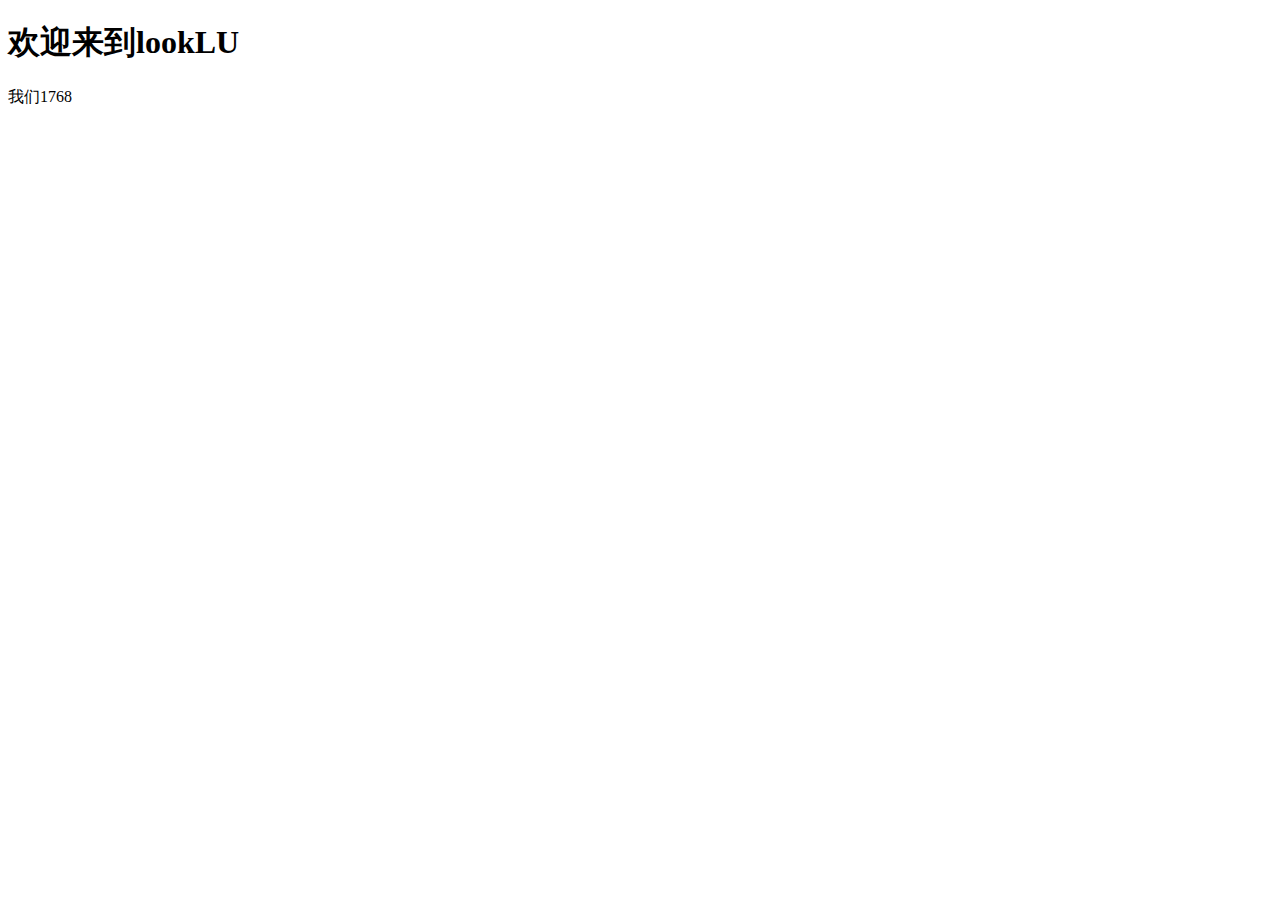
==== index.html @ 16484c3e "looklu" ====
<!DOCTYPE html>
<html lang="en">
<head>
    <meta charset="UTF-8">
    <meta name="viewport" content="width=device-width, initial-scale=1.0">
    <title>lookLu</title>
</head>
<body>
    <h1>欢迎来到lookLU</h1>
    <p>我们1768</p>
</body>
</html>
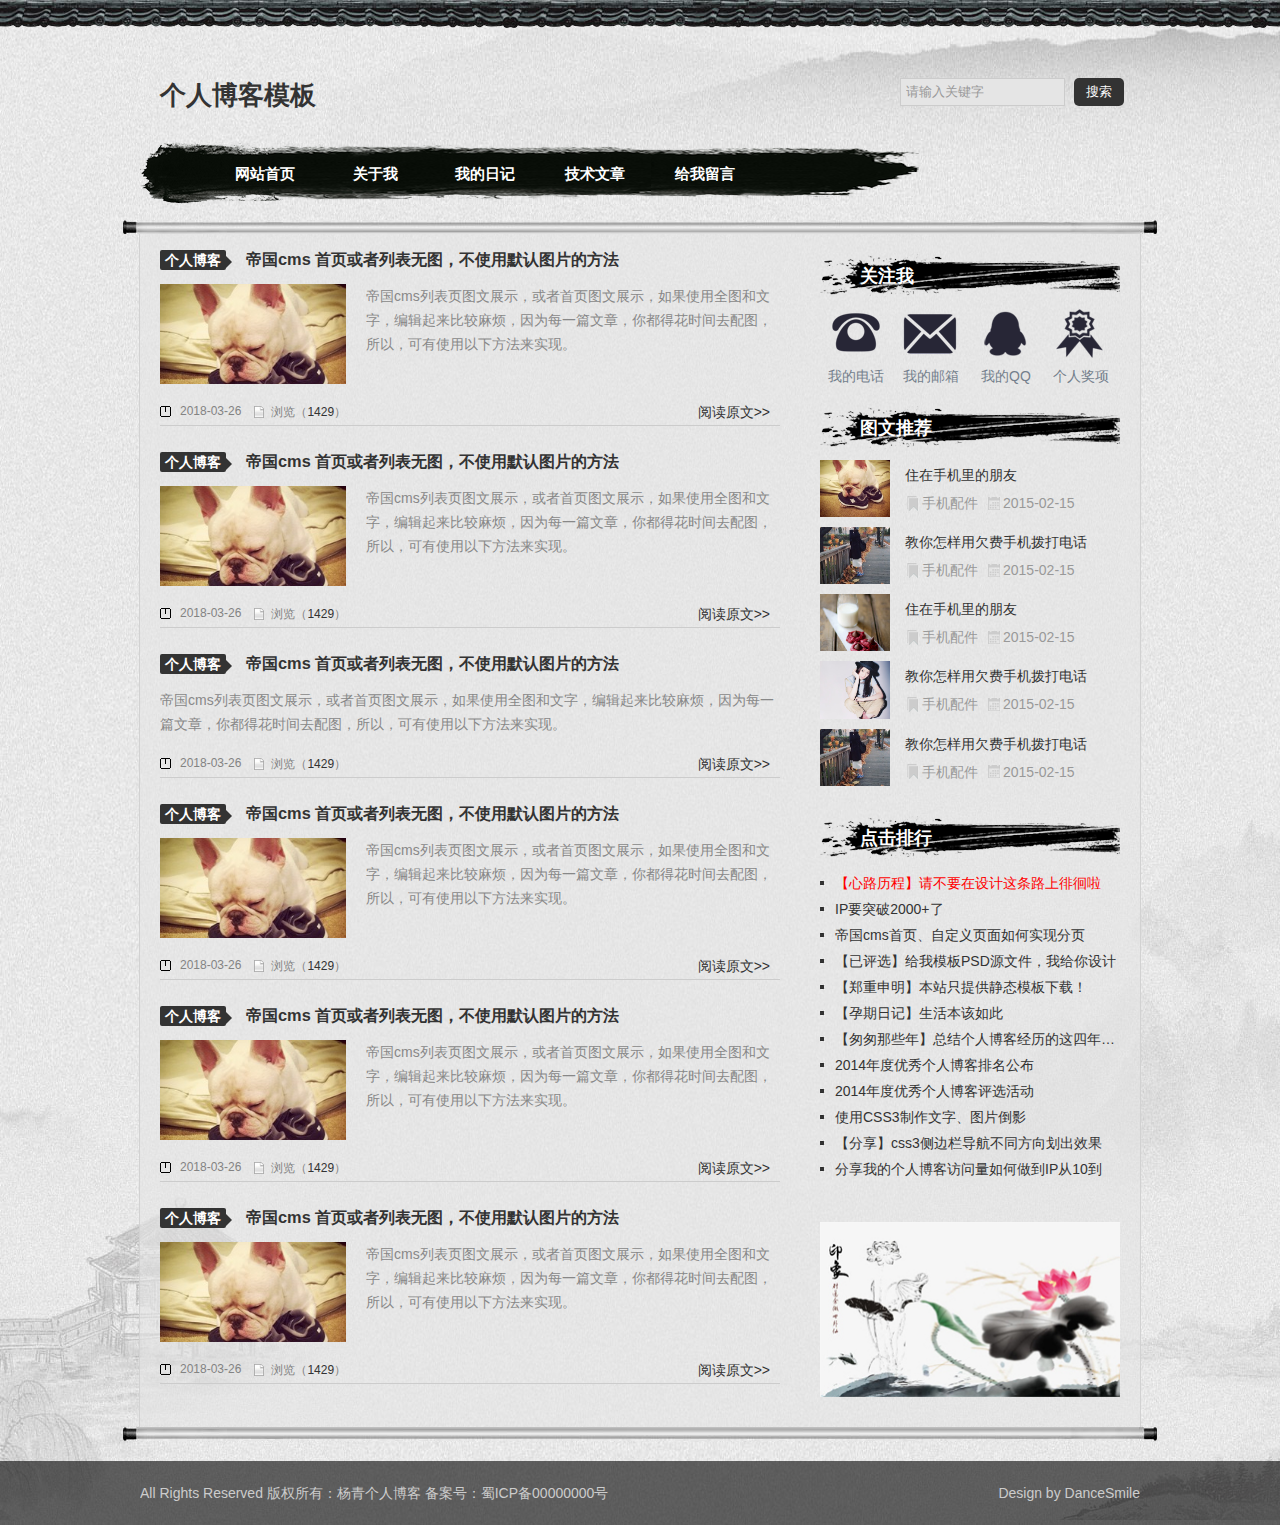
==== commit b17bdeb8: "looklu" ====
--- a/index.html
+++ b/index.html
@@ -1,12 +1,239 @@
-<!DOCTYPE html>
-<html lang="en">
+<!doctype html>
+<html>
 <head>
-    <meta charset="UTF-8">
-    <meta name="viewport" content="width=device-width, initial-scale=1.0">
-    <title>lookLu</title>
+<meta charset="gb2312">
+<title>���˲���ģ��ŵ�ϵ��֮��������ī��</title>
+<meta name="keywords" content="���˲���ģ��ŵ�ϵ��֮��������ī��" />
+<meta name="description" content="���˲���ģ��ŵ�ϵ��֮��������ī��" />
+<link href="css/base.css" rel="stylesheet">
+<link href="css/index.css" rel="stylesheet">
+<link href="css/m.css" rel="stylesheet">
+<!--[if lt IE 9]>
+<script src="js/modernizr.js"></script>
+<![endif]-->
+<script type="text/javascript" src="js/jquery.js"></script>
 </head>
 <body>
-    <h1>欢迎来到lookLU</h1>
-    <p>我们1768</p>
+<script>
+window.onload = function ()
+{
+	var oH2 = document.getElementsByTagName("h2")[0];
+	var oUl = document.getElementsByTagName("ul")[0];
+	oH2.onclick = function ()
+	{
+		var style = oUl.style;
+		style.display = style.display == "block" ? "none" : "block";
+		oH2.className = style.display == "block" ? "open" : ""
+	}
+}
+</script>
+<div id="wrapper">
+  <header>
+    <div class="headtop"></div>
+    <div class="contenttop">
+      <div class="logo f_l">���˲���ģ��</div>
+      <div class="search f_r">
+        <form action="/e/search/index.php" method="post" name="searchform" id="searchform">
+          <input name="keyboard" id="keyboard" class="input_text" value="������ؼ���" style="color: rgb(153, 153, 153);" onfocus="if(value=='������ؼ���'){this.style.color='#000';value=''}" onblur="if(value==''){this.style.color='#999';value='������ؼ���'}" type="text">
+          <input name="show" value="title" type="hidden">
+          <input name="tempid" value="1" type="hidden">
+          <input name="tbname" value="news" type="hidden">
+          <input name="Submit" class="input_submit" value="����" type="submit">
+        </form>
+      </div>
+      <div class="blank"></div>
+      
+      
+      <div id="mnav">
+    <h2><span class="navicon"></span></h2>
+    <ul>
+      <li><a href="/">��վ��ҳ</a></li>
+      <li><a href="/about.html">������</a></li>
+      <li><a href="/download/">ģ�����</a>
+         <ul>
+         <li><a href="#.html">������</a></li>
+         <li><a href="#.html">������</a></li>
+         <li><a href="#.html">������</a></li>
+          </ul>
+        </li>
+      <li><a href="/jstt/">ѧ��ֹ��</a>
+            <ul>
+         <li><a href="#.html">������</a></li>
+         <li><a href="#.html">������</a></li>
+         <li><a href="#.html">������</a></li>
+          </ul></li>
+      <li><a href="/news/">������</a>
+            <ul>
+         <li><a href="#.html">������</a></li>
+         <li><a href="#.html">������</a></li>
+         <li><a href="#.html">������</a></li>
+          </ul></li>
+      <li><a href="/e/tool/gbook/?bid=3">����</a></li>
+    </ul>
+  </div>
+
+      
+      
+      
+      
+      
+      <nav>
+        <div  class="navigation">
+          <ul class="menu">
+            <li><a href="index.html">��վ��ҳ</a></li>
+            <li><a href="#">������</a>
+              <ul>
+                <li><a href="about.html">���˼��</a></li>
+                <li><a href="listpic.html">�������</a></li>
+              </ul>
+            </li>
+            <li><a href="#">�ҵ��ռ�</a>
+              <ul>
+                <li><a href="newslistpic.html">�����ռ�</a></li>
+                <li><a href="newslistpic.html">ѧϰ�ʼ�</a></li>
+              </ul>
+            </li>
+            <li><a href="newslistpic.html">��������</a> </li>
+            <li><a href="#">��������</a> </li>
+          </ul>
+        </div>
+      </nav>
+      <SCRIPT type=text/javascript>
+	// Navigation Menu
+	$(function() {
+		$(".menu ul").css({display: "none"}); // Opera Fix
+		$(".menu li").hover(function(){
+			$(this).find('ul:first').css({visibility: "visible",display: "none"}).slideDown("normal");
+		},function(){
+			$(this).find('ul:first').css({visibility: "hidden"});
+		});
+	});
+</SCRIPT> 
+    </div>
+  </header>
+  <div class="jztop"></div>
+  <div class="container">
+    <div class="bloglist f_l">
+     
+     <ul>
+     <li>
+        <h3 class="blogtitle"><span><a href="/jstt/css3/" title="css3" target="_blank" class="classname">���˲���</a></span><a href="/jstt/css3/2018-03-26/812.html" target="_blank">�۹�cms ��ҳ�����б���ͼ����ʹ��Ĭ��ͼƬ�ķ���</a></h3>
+        <div class="bloginfo"><span class="blogpic"><a href="/jstt/css3/2018-03-26/812.html" title="�۹�cms ��ҳ�����б���ͼ����ʹ��Ĭ��ͼƬ�ķ���"><img src="images/01.jpg" alt="�۹�cms ��ҳ�����б���ͼ����ʹ��Ĭ��ͼƬ�ķ���"></a></span>
+          <p>�۹�cms�б�ҳͼ��չʾ��������ҳͼ��չʾ�����ʹ��ȫͼ�����֣��༭�����Ƚ��鷳����Ϊÿһƪ���£��㶼�û�ʱ��ȥ��ͼ�����ԣ�����ʹ�����·�����ʵ�֡�</p>
+        </div>
+        <div class="autor"><span class="lm f_l"></span><span class="dtime f_l">2018-03-26</span><span class="viewnum f_l">�����<a href="/">1429</a>��</span><span class="f_r"><a href="/jstt/css3/2018-03-26/812.html" class="more">�Ķ�ԭ��&gt;&gt;</a></span></div>
+   
+      </li>
+     
+     <li>
+        <h3 class="blogtitle"><span><a href="/jstt/css3/" title="css3" target="_blank" class="classname">���˲���</a></span><a href="/jstt/css3/2018-03-26/812.html" target="_blank">�۹�cms ��ҳ�����б���ͼ����ʹ��Ĭ��ͼƬ�ķ���</a></h3>
+        <div class="bloginfo"><span class="blogpic"><a href="/jstt/css3/2018-03-26/812.html" title="�۹�cms ��ҳ�����б���ͼ����ʹ��Ĭ��ͼƬ�ķ���"><img src="images/01.jpg" alt="�۹�cms ��ҳ�����б���ͼ����ʹ��Ĭ��ͼƬ�ķ���"></a></span>
+          <p>�۹�cms�б�ҳͼ��չʾ��������ҳͼ��չʾ�����ʹ��ȫͼ�����֣��༭�����Ƚ��鷳����Ϊÿһƪ���£��㶼�û�ʱ��ȥ��ͼ�����ԣ�����ʹ�����·�����ʵ�֡�</p>
+        </div>
+        <div class="autor"><span class="lm f_l"></span><span class="dtime f_l">2018-03-26</span><span class="viewnum f_l">�����<a href="/">1429</a>��</span><span class="f_r"><a href="/jstt/css3/2018-03-26/812.html" class="more">�Ķ�ԭ��&gt;&gt;</a></span></div>
+   
+      </li><li>
+        <h3 class="blogtitle"><span><a href="/jstt/css3/" title="css3" target="_blank" class="classname">���˲���</a></span><a href="/jstt/css3/2018-03-26/812.html" target="_blank">�۹�cms ��ҳ�����б���ͼ����ʹ��Ĭ��ͼƬ�ķ���</a></h3>
+        <div class="bloginfo">
+          <p>�۹�cms�б�ҳͼ��չʾ��������ҳͼ��չʾ�����ʹ��ȫͼ�����֣��༭�����Ƚ��鷳����Ϊÿһƪ���£��㶼�û�ʱ��ȥ��ͼ�����ԣ�����ʹ�����·�����ʵ�֡�</p>
+        </div>
+        <div class="autor"><span class="lm f_l"></span><span class="dtime f_l">2018-03-26</span><span class="viewnum f_l">�����<a href="/">1429</a>��</span><span class="f_r"><a href="/jstt/css3/2018-03-26/812.html" class="more">�Ķ�ԭ��&gt;&gt;</a></span></div>
+   
+      </li><li>
+        <h3 class="blogtitle"><span><a href="/jstt/css3/" title="css3" target="_blank" class="classname">���˲���</a></span><a href="/jstt/css3/2018-03-26/812.html" target="_blank">�۹�cms ��ҳ�����б���ͼ����ʹ��Ĭ��ͼƬ�ķ���</a></h3>
+        <div class="bloginfo"><span class="blogpic"><a href="/jstt/css3/2018-03-26/812.html" title="�۹�cms ��ҳ�����б���ͼ����ʹ��Ĭ��ͼƬ�ķ���"><img src="images/01.jpg" alt="�۹�cms ��ҳ�����б���ͼ����ʹ��Ĭ��ͼƬ�ķ���"></a></span>
+          <p>�۹�cms�б�ҳͼ��չʾ��������ҳͼ��չʾ�����ʹ��ȫͼ�����֣��༭�����Ƚ��鷳����Ϊÿһƪ���£��㶼�û�ʱ��ȥ��ͼ�����ԣ�����ʹ�����·�����ʵ�֡�</p>
+        </div>
+        <div class="autor"><span class="lm f_l"></span><span class="dtime f_l">2018-03-26</span><span class="viewnum f_l">�����<a href="/">1429</a>��</span><span class="f_r"><a href="/jstt/css3/2018-03-26/812.html" class="more">�Ķ�ԭ��&gt;&gt;</a></span></div>
+   
+      </li><li>
+        <h3 class="blogtitle"><span><a href="/jstt/css3/" title="css3" target="_blank" class="classname">���˲���</a></span><a href="/jstt/css3/2018-03-26/812.html" target="_blank">�۹�cms ��ҳ�����б���ͼ����ʹ��Ĭ��ͼƬ�ķ���</a></h3>
+        <div class="bloginfo"><span class="blogpic"><a href="/jstt/css3/2018-03-26/812.html" title="�۹�cms ��ҳ�����б���ͼ����ʹ��Ĭ��ͼƬ�ķ���"><img src="images/01.jpg" alt="�۹�cms ��ҳ�����б���ͼ����ʹ��Ĭ��ͼƬ�ķ���"></a></span>
+          <p>�۹�cms�б�ҳͼ��չʾ��������ҳͼ��չʾ�����ʹ��ȫͼ�����֣��༭�����Ƚ��鷳����Ϊÿһƪ���£��㶼�û�ʱ��ȥ��ͼ�����ԣ�����ʹ�����·�����ʵ�֡�</p>
+        </div>
+        <div class="autor"><span class="lm f_l"></span><span class="dtime f_l">2018-03-26</span><span class="viewnum f_l">�����<a href="/">1429</a>��</span><span class="f_r"><a href="/jstt/css3/2018-03-26/812.html" class="more">�Ķ�ԭ��&gt;&gt;</a></span></div>
+   
+      </li><li>
+        <h3 class="blogtitle"><span><a href="/jstt/css3/" title="css3" target="_blank" class="classname">���˲���</a></span><a href="/jstt/css3/2018-03-26/812.html" target="_blank">�۹�cms ��ҳ�����б���ͼ����ʹ��Ĭ��ͼƬ�ķ���</a></h3>
+        <div class="bloginfo"><span class="blogpic"><a href="/jstt/css3/2018-03-26/812.html" title="�۹�cms ��ҳ�����б���ͼ����ʹ��Ĭ��ͼƬ�ķ���"><img src="images/01.jpg" alt="�۹�cms ��ҳ�����б���ͼ����ʹ��Ĭ��ͼƬ�ķ���"></a></span>
+          <p>�۹�cms�б�ҳͼ��չʾ��������ҳͼ��չʾ�����ʹ��ȫͼ�����֣��༭�����Ƚ��鷳����Ϊÿһƪ���£��㶼�û�ʱ��ȥ��ͼ�����ԣ�����ʹ�����·�����ʵ�֡�</p>
+        </div>
+        <div class="autor"><span class="lm f_l"></span><span class="dtime f_l">2018-03-26</span><span class="viewnum f_l">�����<a href="/">1429</a>��</span><span class="f_r"><a href="/jstt/css3/2018-03-26/812.html" class="more">�Ķ�ԭ��&gt;&gt;</a></span></div>
+   
+      </li>
+    </ul> 
+     
+     
+     
+    </div>
+    <div class="r_box f_r">
+      <div class="tit01">
+        <h3 class="tit">��ע��</h3>
+        <div class="gzwm">
+          <ul>
+            <li><a class="email" href="#" target="_blank">�ҵĵ绰</a></li>
+            <li><a class="qq" href="#mailto:admin@admin.com" target="_blank">�ҵ�����</a></li>
+            <li><a class="tel" href="#" target="_blank">�ҵ�QQ</a></li>
+            <li><a class="prize" href="#">���˽���</a></li>
+          </ul>
+        </div>
+      </div>
+      <!--tit01 end-->
+      
+      <div class="tuwen">
+        <h3 class="tit">ͼ���Ƽ�</h3>
+        <ul>
+          <li><a href="/"><i><img src="images/01.jpg"></i><b>ס���ֻ��������</b></a>
+            <p><span class="tulanmu"><a href="/">�ֻ����</a></span><span class="tutime">2015-02-15</span></p>
+          </li>
+          <li><a href="/"><i><img src="images/02.jpg"></i><b>����������Ƿ���ֻ�����绰</b></a>
+            <p><span class="tulanmu"><a href="/">�ֻ����</a></span><span class="tutime">2015-02-15</span></p>
+          </li>
+ 
+          <li><a href="/"><i><img src="images/06.jpg"></i><b>ס���ֻ��������</b></a>
+            <p><span class="tulanmu"><a href="/">�ֻ����</a></span><span class="tutime">2015-02-15</span></p>
+          </li>
+          <li><a href="/"><i><img src="images/04.jpg"></i><b>����������Ƿ���ֻ�����绰</b></a>
+            <p><span class="tulanmu"><a href="/">�ֻ����</a></span><span class="tutime">2015-02-15</span></p>
+          </li>
+          <li><a href="/"><i><img src="images/02.jpg"></i><b>����������Ƿ���ֻ�����绰</b></a>
+            <p><span class="tulanmu"><a href="/">�ֻ����</a></span><span class="tutime">2015-02-15</span></p>
+          </li>
+         
+        </ul>
+      </div>
+      <div class="ph">
+        <h3 class="tit">�������</h3>
+        <ul class="rank">
+          <li><a href="/jstt/bj/2017-07-13/784.html" title="����·���̡��벻Ҫ���������·���ǻ���" target="_blank">����·���̡��벻Ҫ���������·���ǻ���</a></li>
+          <li><a href="/news/s/2016-05-20/751.html" title="IPҪͻ��2000+��" target="_blank">IPҪͻ��2000+��</a></li>
+          <li><a href="/jstt/web/2015-07-03/749.html" title="�۹�cms��ҳ���Զ���ҳ�����ʵ�ַ�ҳ" target="_blank">�۹�cms��ҳ���Զ���ҳ�����ʵ�ַ�ҳ</a></li>
+          <li><a href="/jstt/web/2015-02-25/745.html" title="������ѡ������ģ��PSDԴ�ļ����Ҹ������HTML��" target="_blank">������ѡ������ģ��PSDԴ�ļ����Ҹ������HTML��</a></li>
+          <li><a href="/jstt/bj/2015-02-14/744.html" title="��֣����������վֻ�ṩ��̬ģ�����أ�" target="_blank">��֣����������վֻ�ṩ��̬ģ�����أ�</a></li>
+          <li><a href="/news/s/2015-01-23/741.html" title="�������ռǡ���������" target="_blank">�������ռǡ���������</a></li>
+          <li><a href="/jstt/bj/2015-01-09/740.html" title="���Ҵ���Щ�꡿�ܽ���˲��;����������ꡭ" target="_blank">���Ҵ���Щ�꡿�ܽ���˲��;����������ꡭ</a></li>
+          <li><a href="/jstt/web/2015-01-01/739.html" title=" 2014���������˲�����������" target="_blank"> 2014���������˲�����������</a></li>
+          <li><a href="/jstt/web/2014-12-18/736.html" title="2014���������˲�����ѡ�" target="_blank">2014���������˲�����ѡ�</a></li>
+          <li><a href="/jstt/css3/2014-12-09/734.html" title="ʹ��CSS3�������֡�ͼƬ��Ӱ" target="_blank">ʹ��CSS3�������֡�ͼƬ��Ӱ</a></li>
+          <li><a href="/jstt/css3/2014-11-18/733.html" title="��������css3�����������ͬ���򻮳�Ч��" target="_blank">��������css3�����������ͬ���򻮳�Ч��</a></li>
+          <li><a href="/jstt/bj/2014-11-06/732.html" title="�����ҵĸ��˲��ͷ������������IP��10��600��(ͼ��)" target="_blank">�����ҵĸ��˲��ͷ������������IP��10��600��(ͼ��)</a></li>
+        </ul>
+      </div>
+      <div class="ad"> <img src="images/03.jpg"> </div>
+    </div>
+  </div>
+  <!-- container���� ���� -->
+  <div class="jzend"></div>
+  <footer>
+    <div class="footer">
+      <div class="f_l">
+        <p>All Rights Reserved ��Ȩ���У�<a href="http://www.yangqq.com">������˲���</a> �����ţ���ICP��00000000��</p>
+      </div>
+      <div class="f_r textr">
+        <p>Design by DanceSmile</p>
+      </div>
+    </div>
+  </footer>
+</div>
 </body>
-</html>+</html>
--- a/css/base.css
+++ b/css/base.css
@@ -0,0 +1,69 @@
+@charset "gb2312";
+/* ����css */
+* { margin: 0; padding: 0 }
+body { font: 14px "΢���ź�", Arial, Helvetica, sans-serif; background: url(../images/bg.jpg) repeat; color: #555 }
+img { border: 0; display: block }
+ul, li { list-style: none; }
+/*Ĭ��������ɫ */
+a { text-decoration: none; color: #333 }
+.clear { clear: both; }
+.blank { height: 8px; overflow: hidden; width: 100%; margin: auto; clear: both }
+.f_l { float: left }
+.f_r { float: right }
+/*topnav*/
+.topnav { line-height: 50px; height: 50px; color: #000; text-align: center; background: rgba(255, 255, 255, 0.58); position: fixed; width: 100%; top: 0; z-index: 999; box-shadow: #333 0px 2px 2px }
+.topnav a { color: #000; font-weight: bold; margin: 0 5px }
+#wrapper { background: url(../images/footside.jpg) bottom center no-repeat; overflow: hidden; }
+header { width: 100%; background: url(../images/yuanshan.jpg) right bottom no-repeat }
+.headtop { background: url(../images/topbg.jpg) repeat-x; height: 28px; }
+.contenttop { width: 1000px; margin: auto; }
+.logo { padding: 50px 0 20px 20px; font-size: 26px; font-family: "΢���ź�", sans-serif; color: #333; font-weight: bold; }
+/*search*/
+.search { width: 240px; margin: 50px 0 0 0 }
+.input_text { padding-left: 5px; border: 1px solid #ccc; width: 158px; height: 26px; line-height: 26px; background-color: #e5e5e5; }
+.input_submit { background-color: #333; color: #FFF; margin-left: 5px; width: 50px; border: none; cursor: pointer; height: 28px; line-height: 28px; border-radius: 5px; }
+/*nav*/
+nav { margin: 0 0 15px 0 }
+.navigation { height: 64px; background: url(../images/navbg.png) no-repeat; font-family: "΢���ź�"; }
+.menu { position: relative; margin-left: 70px; padding-top: 10px }
+.menu li { float: left; width: 110px; text-align: center; position: relative; line-height: 46px; }
+.menu li a { display: block; text-decoration: none; color: #fff; font-size: 15px; font-weight: bold }
+.menu ul { position: relative; background: url(../images/footerbg.png); z-index: 300; }
+.menu li ul { display: none; width: 110px; position: absolute; TOP: 40px; left: 0; }
+.menu li ul li { font-size: 12px; height: 28px; line-height: 28px }
+.menu li ul li a { font-size: 14px }
+.menu li ul li a:hover { background: #000 }
+/*phone  nav */
+#mnav { display: none; width: 100%; position: absolute; top: 34px; right: 0; }
+#mnav h2 { text-align: right; color: #fff; font-size: 18px; height: 52px; line-height: 52px; padding-left: 10px;  }
+#mnav h2.open { text-align: right; background: rgba(1,1,1,0.8); width: 100%; }
+#mnav ul { display: none; background: rgba(1,1,1,0.8); width: 100%; padding-bottom: 40px }
+#mnav li { line-height: 40px;  font-size: 16px; display: block; overflow: hidden; text-align:center;  }
+#mnav li ul{ display:block; overflow:hidden; background:none; padding-bottom:0; }
+#mnav li ul li{ padding-left:10%; }
+#mnav li ul li:before{ content:"-"; color:#fff; padding-right:10px}
+#mnav li a { color: #fff }
+/* Ĭ�ϲ˵��� */
+#mnav h2 .navicon { margin-right: 15px; }
+.navicon { display: inline-block; position: relative; width: 30px; height: 5px; background-color: #333; }
+.navicon:before, .navicon:after { content: ''; display: block; width: 30px; height: 5px; position: absolute; background: #333; -webkit-transition-property: margin, -webkit-transform; transition-property: margin, -webkit-transform; transition-property: margin, transform; transition-property: margin, transform, -webkit-transform; -webkit-transition-duration: 300ms; transition-duration: 300ms; }
+.navicon:before { margin-top: -10px; }
+.navicon:after { margin-top: 10px; }
+/* չ���󵼺���Ŀ */
+#mnav h2.open .navicon { background:none }/* ʹ�ñ���ɫ�����м�ĺ��� */
+#mnav h2.open .navicon:before { margin-top: 0; -webkit-transform: rotate(45deg); transform: rotate(45deg); }
+#mnav h2.open .navicon:after { margin-top: 0; -webkit-transform: rotate(-45deg); transform: rotate(-45deg); }
+#mnav h2.open .navicon:before, #mnav h2.open .navicon:after { content: ''; display: block; width: 30px; height: 5px; position: absolute; background: #fff; -webkit-transition-property: margin, -webkit-transform; transition-property: margin, -webkit-transform; transition-property: margin, transform; transition-property: margin, transform, -webkit-transform; -webkit-transition-duration: 300ms; transition-duration: 300ms; }
+
+/*links*/
+.links { width: 1000px; margin: 30px auto; overflow: hidden }
+.links h2 { background: url(../images/linksbg.png) no-repeat left top; height: 38px }
+.links li { float: left; border: #CCC 1px solid; padding: 5px; margin: 10px 10px }
+.links li img { height: 51px }
+.links li img:hover { opacity: 0.5 }
+/*footer*/
+footer { background: url(../images/footerbg.png) repeat-x; padding: 20px 0; color: #ccc; margin: 20px 0 0 0 }
+.footer { width: 1000px; margin: auto; overflow: hidden }
+.footer p { line-height: 24px; }
+.footer a{ color:#ccc}
+.textr { text-align: right }
--- a/css/index.css
+++ b/css/index.css
@@ -0,0 +1,65 @@
+@charset "gb2312";
+.container {background: rgb(229, 229, 229,0.6);overflow: hidden; width: 1000px; margin: auto; border-left: #d2d2d2 1px solid; border-right: #d2d2d2 1px solid; }
+.blank20 { height: 20px; width: 100%; overflow: hidden; }
+/*����*/
+.jztop { background: url(../images/maintopbg.jpg) no-repeat; width: 1034px; margin: auto; height: 14px; }
+.jzend { background: url(../images/mainendbg.jpg) no-repeat; width: 1034px; margin: auto; height: 14px; }
+/*����*/
+.bloglist { width: 620px; overflow: hidden; margin-left: 20px; margin-bottom: 20px; }
+.newblogs { background: #fff; overflow: hidden; width: 68%; float: left; }
+h3.blogtitle { line-height: 30px; height: 30px; margin: 10px 0; }
+.blogtitle span { background: #333; padding: 2px 5px; font-size: 14px; color: #FFF; border-radius: 2px; position: relative; margin-right: 20px }
+.blogtitle span a { color: #FFF }
+.blogtitle span:after { content: ""; width: 0px; height: 0px; border-top-width: 6px; border-top-style: solid; border-top-color: transparent; border-left-width: 6px; border-left-style: solid; border-left-color: #333; border-bottom-width: 6px; border-bottom-style: solid; border-bottom-color: transparent; margin: 0px; padding: 0px; position: absolute; right: -6px; top: 6px }
+.blogpic { overflow: hidden; width: 30%; height: 100px; display: block; float: left; margin-right: 20px; background: #333; }
+.bloglist ul { overflow: hidden }
+.bloglist li { border-bottom: #ccc 1px solid; margin-bottom: 10px; overflow: hidden; }
+.bloglist li img{}
+.bloglist li:hover img{-webkit-transform: scale(1.1); -moz-transform: scale(1.1); -o-transform: scale(1.1); -ms-transform: scale(1.1);}
+.autor { width: 100%; overflow: hidden; clear: both; margin: 20px 0 0 0; display: inline-block; color: #838383; font-size: 12px }
+.autor span { margin: 0 10px 0 0; padding-left: 20px }
+.autor span a { color: #333; }
+.autor span a:hover { text-decoration: underline }
+.dtime { background: url(../images/posttime.gif) no-repeat left center }
+.viewnum { background: url(../images/newsbg04.png) no-repeat left center }
+.blogpic img { width: 100%;-webkit-transition: all 0.5s;
+    -moz-transition: all 0.5s;
+    -o-transition: all 0.5s;  }
+.bloginfo p { color: #888; line-height: 24px; }
+.more { font-size: 14px; }
+.r_box { width: 300px; margin: 20px 20px 0 0 }
+.tit { line-height: 44px; color: #fff; font-size: 18px; height: 44px; background: url(../images/rtitbg.png) no-repeat; padding-left: 40px; margin: 0 0 10px 0 }
+/* ��ע�� */
+.gzwm ul { width: 100%; overflow: hidden; }
+.gzwm li { width: 60px; margin: 0 10px 0 5px; float: left; }
+.gzwm li a { color: #747F8C; width: 62px; text-align: center; padding-top: 60px; float: left; }
+.gzwm .email { background: url(../images/gz01.png) no-repeat; }
+.gzwm .qq { background: url(../images/gz02.png) no-repeat; }
+.gzwm .tel { background: url(../images/gz03.png) no-repeat; }
+.gzwm .prize { background: url(../images/gz04.png) no-repeat; }
+.gzwm li a:hover { opacity: 0.6; }
+/*ͼ���б�*/
+.tuwen { width: 100%; clear: both; overflow: hidden; margin: 20px 0 }
+.tuwen li { overflow: hidden; clear: both; margin-bottom: 10px }
+.tuwen li i{width: 70px; float: left; margin-right: 15px; overflow:hidden}
+.tuwen li img { width:100% ;-webkit-transition: all 0.5s;
+    -moz-transition: all 0.5s;
+    -o-transition: all 0.5s; }
+.tuwen li b { overflow: hidden; width: 100%; font-weight: normal; color: #333; font-size: 14px; line-height: 30px }
+.tuwen li span { color: #999; margin-right: 10px }
+.tuwen p { margin-top: 5px }
+.tulanmu { background: url(../images/lanmbq.png) no-repeat center left; padding-left: 17px }
+.tulanmu a { color: #999; }
+.tulanmu a:hover { color: #066 }
+.tutime { background: url(../images/datepng.png) no-repeat left center; padding-left: 15px }
+.tuwen li:hover { background: #fff }
+.tuwen li:hover img{-webkit-transform: scale(1.1); -moz-transform: scale(1.1); -o-transform: scale(1.1); -ms-transform: scale(1.1);}
+/*����*/
+.rank li { height: 26px; line-height: 26px; clear: both;  overflow: hidden; padding-left: 15px; background: url(../images/libg.jpg) no-repeat left center; }
+.rank { margin: 10px 0 }
+.rank li a { color: #333; }
+.rank li:first-child a { color: #f00; display: block; }
+.ph { overflow: hidden }
+/*��ҳ�Ҳ��� 300*/
+.ad { width: 300px; overflow: hidden; margin: 30px 0 }
+.ad img { width: 300px; }
--- a/css/m.css
+++ b/css/m.css
@@ -0,0 +1,82 @@
+ @charset "gb2312";
+
+/* ����960px��С��1199px */ 
+ @media screen and (min-width: 960px) and (max-width: 1199px) {
+header, article, .footer, .container, .contenttop { width: 100%; margin: auto;  }
+.contenttop { overflow: hidden }
+.logo { padding: 20px 0 20px 20px; }
+.footer .f_l, .footer .f_r { float: none; text-align: center }
+.container { padding: 20px; width: auto; margin: 0 10px }
+.blogpic { background: none }
+.jztop, .jzend { background-size: 100% 100%; width: 100%; }
+.bloglist { width: 60% }
+.con_content { width: 100% }
+footer { width: 100% }
+}
+ 
+ /* ����768px��С��959px */ 
+ @media screen and (min-width: 768px) and (max-width: 959px) {
+header, article, .footer, .container, .contenttop { width: 100%; margin: auto; }
+
+.logo { padding: 20px 0 20px 20px; }
+.footer .f_l, .footer .f_r { float: none; text-align: center }
+.container { padding: 20px; width: auto; margin: 0 10px }
+.blogpic { background: none }
+.jztop, .jzend { background-size: 100% 100%; width: 100%; }
+.bloglist { width: 55% }
+.r_box { width: 36% }
+.blogtitle { text-overflow: ellipsis; white-space: nowrap; overflow: hidden; }
+.con_content { width: 100% }
+.lispic li { margin: 0 5px 5px 0 }
+footer { width: 100% }
+}
+ 
+ 
+/* ����480px��С��767px */
+@media only screen and (min-width: 480px) and (max-width: 767px) {
+header, article, .footer, .container, .bloglist, .contenttop { width: 100%; margin: auto;}
+.navigation { display: none }
+.contenttop { height: 60px; overflow: hidden }
+.logo { padding: 20px 0 20px 20px; }
+.blogtitle { text-overflow: ellipsis; white-space: nowrap; overflow: hidden; }
+.footer .f_l, .footer .f_r { float: none; text-align: center }
+.container { padding: 20px; width: auto; margin: 0 10px }
+.blogpic { background: none }
+.jztop, .jzend { background-size: 100% 100%; width: 100%; }
+#mnav { display: block; z-index: 99999; }
+.search { display: none }
+.r_box { width: 100%; margin: 0 }
+.con_content { width: 100% }
+.xwpic { width: 100% }
+.dtxw li::before { display: none }
+.dttext { margin-left: 0 }
+.dttext ul { display: block; width: 100%; padding: 0 0 0 0 }
+.dttext h2 { text-overflow: ellipsis; white-space: nowrap; overflow: hidden; }
+.nh1 span { display: none }
+.lispic li { width: 90% }
+footer { width: 100% }
+}
+/* С��479px */
+@media only screen and (max-width: 479px) {
+header, article, .footer, .container, .bloglist, .contenttop { width: 100%; margin: auto;  }
+.navigation { display: none }
+.contenttop { height: 60px; overflow: hidden }
+.logo { padding: 20px 0 20px 20px; }
+.blogtitle { text-overflow: ellipsis; white-space: nowrap; overflow: hidden; }
+.footer .f_l, .footer .f_r { float: none; text-align: center }
+.container { padding: 20px; width: auto; margin: 0 10px }
+.blogpic { background: none }
+.jztop, .jzend { background-size: 100% 100%; width: 100%; }
+#mnav { display: block; z-index: 99999; }
+.search { display: none }
+.r_box { width: 100%; margin: 0 }
+.con_content { width: 100% }
+.xwpic { width: 100% }
+.dtxw li::before { display: none }
+.dttext { margin-left: 0 }
+.dttext ul { display: block; width: 100%; padding: 0 0 0 0 }
+.dttext h2 { text-overflow: ellipsis; white-space: nowrap; overflow: hidden; }
+.nh1 span { display: none }
+.lispic li { width: 90% }
+footer { width: 100% }
+}
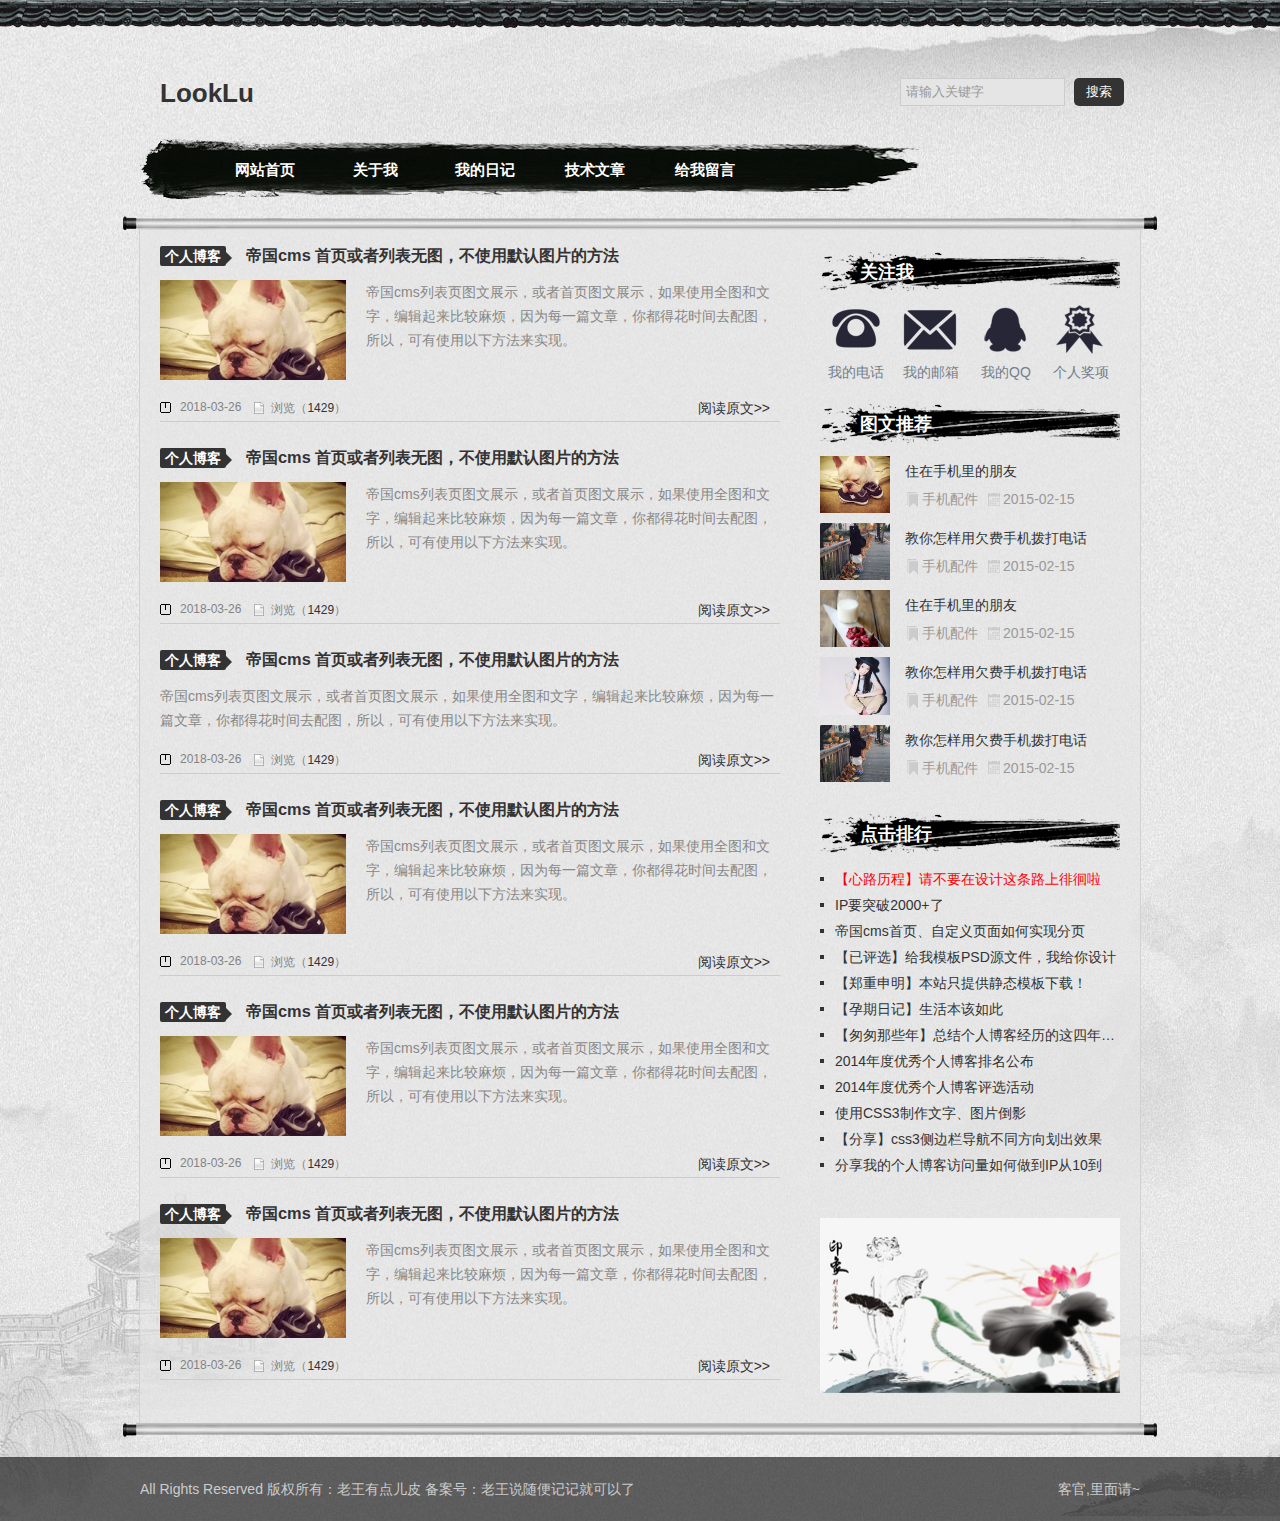
==== commit 8445bb0b: "looklu" ====
--- a/index.html
+++ b/index.html
@@ -1,10 +1,10 @@
 <!doctype html>
 <html>
 <head>
-<meta charset="gb2312">
-<title>���˲���ģ��ŵ�ϵ��֮��������ī��</title>
-<meta name="keywords" content="���˲���ģ��ŵ�ϵ��֮��������ī��" />
-<meta name="description" content="���˲���ģ��ŵ�ϵ��֮��������ī��" />
+<meta charset="utf-8">
+<title>LookLu</title>
+<meta name="keywords" content="LookLu" />
+<meta name="description" content="LookLu" />
 <link href="css/base.css" rel="stylesheet">
 <link href="css/index.css" rel="stylesheet">
 <link href="css/m.css" rel="stylesheet">
@@ -31,14 +31,14 @@
   <header>
     <div class="headtop"></div>
     <div class="contenttop">
-      <div class="logo f_l">���˲���ģ��</div>
+      <div class="logo f_l">LookLu</div>
       <div class="search f_r">
         <form action="/e/search/index.php" method="post" name="searchform" id="searchform">
-          <input name="keyboard" id="keyboard" class="input_text" value="������ؼ���" style="color: rgb(153, 153, 153);" onfocus="if(value=='������ؼ���'){this.style.color='#000';value=''}" onblur="if(value==''){this.style.color='#999';value='������ؼ���'}" type="text">
+          <input name="keyboard" id="keyboard" class="input_text" value="请输入关键字" style="color: rgb(153, 153, 153);" onfocus="if(value=='请输入关键字'){this.style.color='#000';value=''}" onblur="if(value==''){this.style.color='#999';value='请输入关键字'}" type="text">
           <input name="show" value="title" type="hidden">
           <input name="tempid" value="1" type="hidden">
           <input name="tbname" value="news" type="hidden">
-          <input name="Submit" class="input_submit" value="����" type="submit">
+          <input name="Submit" class="input_submit" value="搜索" type="submit">
         </form>
       </div>
       <div class="blank"></div>
@@ -47,28 +47,28 @@
       <div id="mnav">
     <h2><span class="navicon"></span></h2>
     <ul>
-      <li><a href="/">��վ��ҳ</a></li>
-      <li><a href="/about.html">������</a></li>
-      <li><a href="/download/">ģ�����</a>
+      <li><a href="/">网站首页</a></li>
+      <li><a href="/about.html">关于我</a></li>
+      <li><a href="/download/">模板分享</a>
          <ul>
-         <li><a href="#.html">������</a></li>
-         <li><a href="#.html">������</a></li>
-         <li><a href="#.html">������</a></li>
+         <li><a href="#.html">关于我</a></li>
+         <li><a href="#.html">关于我</a></li>
+         <li><a href="#.html">关于我</a></li>
           </ul>
         </li>
-      <li><a href="/jstt/">ѧ��ֹ��</a>
+      <li><a href="/jstt/">学无止境</a>
             <ul>
-         <li><a href="#.html">������</a></li>
-         <li><a href="#.html">������</a></li>
-         <li><a href="#.html">������</a></li>
+         <li><a href="#.html">关于我</a></li>
+         <li><a href="#.html">关于我</a></li>
+         <li><a href="#.html">关于我</a></li>
           </ul></li>
-      <li><a href="/news/">������</a>
+      <li><a href="/news/">慢生活</a>
             <ul>
-         <li><a href="#.html">������</a></li>
-         <li><a href="#.html">������</a></li>
-         <li><a href="#.html">������</a></li>
+         <li><a href="#.html">关于我</a></li>
+         <li><a href="#.html">关于我</a></li>
+         <li><a href="#.html">关于我</a></li>
           </ul></li>
-      <li><a href="/e/tool/gbook/?bid=3">����</a></li>
+      <li><a href="/e/tool/gbook/?bid=3">留言</a></li>
     </ul>
   </div>
 
@@ -80,21 +80,21 @@
       <nav>
         <div  class="navigation">
           <ul class="menu">
-            <li><a href="index.html">��վ��ҳ</a></li>
-            <li><a href="#">������</a>
+            <li><a href="index.html">网站首页</a></li>
+            <li><a href="#">关于我</a>
               <ul>
-                <li><a href="about.html">���˼��</a></li>
-                <li><a href="listpic.html">�������</a></li>
+                <li><a href="about.html">个人简介</a></li>
+                <li><a href="listpic.html">个人相册</a></li>
               </ul>
             </li>
-            <li><a href="#">�ҵ��ռ�</a>
+            <li><a href="#">我的日记</a>
               <ul>
-                <li><a href="newslistpic.html">�����ռ�</a></li>
-                <li><a href="newslistpic.html">ѧϰ�ʼ�</a></li>
+                <li><a href="newslistpic.html">个人日记</a></li>
+                <li><a href="newslistpic.html">学习笔记</a></li>
               </ul>
             </li>
-            <li><a href="newslistpic.html">��������</a> </li>
-            <li><a href="#">��������</a> </li>
+            <li><a href="newslistpic.html">技术文章</a> </li>
+            <li><a href="#">给我留言</a> </li>
           </ul>
         </div>
       </nav>
@@ -117,48 +117,48 @@
      
      <ul>
      <li>
-        <h3 class="blogtitle"><span><a href="/jstt/css3/" title="css3" target="_blank" class="classname">���˲���</a></span><a href="/jstt/css3/2018-03-26/812.html" target="_blank">�۹�cms ��ҳ�����б���ͼ����ʹ��Ĭ��ͼƬ�ķ���</a></h3>
-        <div class="bloginfo"><span class="blogpic"><a href="/jstt/css3/2018-03-26/812.html" title="�۹�cms ��ҳ�����б���ͼ����ʹ��Ĭ��ͼƬ�ķ���"><img src="images/01.jpg" alt="�۹�cms ��ҳ�����б���ͼ����ʹ��Ĭ��ͼƬ�ķ���"></a></span>
-          <p>�۹�cms�б�ҳͼ��չʾ��������ҳͼ��չʾ�����ʹ��ȫͼ�����֣��༭�����Ƚ��鷳����Ϊÿһƪ���£��㶼�û�ʱ��ȥ��ͼ�����ԣ�����ʹ�����·�����ʵ�֡�</p>
-        </div>
-        <div class="autor"><span class="lm f_l"></span><span class="dtime f_l">2018-03-26</span><span class="viewnum f_l">�����<a href="/">1429</a>��</span><span class="f_r"><a href="/jstt/css3/2018-03-26/812.html" class="more">�Ķ�ԭ��&gt;&gt;</a></span></div>
+        <h3 class="blogtitle"><span><a href="/jstt/css3/" title="css3" target="_blank" class="classname">个人博客</a></span><a href="/jstt/css3/2018-03-26/812.html" target="_blank">帝国cms 首页或者列表无图，不使用默认图片的方法</a></h3>
+        <div class="bloginfo"><span class="blogpic"><a href="/jstt/css3/2018-03-26/812.html" title="帝国cms 首页或者列表无图，不使用默认图片的方法"><img src="images/01.jpg" alt="帝国cms 首页或者列表无图，不使用默认图片的方法"></a></span>
+          <p>帝国cms列表页图文展示，或者首页图文展示，如果使用全图和文字，编辑起来比较麻烦，因为每一篇文章，你都得花时间去配图，所以，可有使用以下方法来实现。</p>
+        </div>
+        <div class="autor"><span class="lm f_l"></span><span class="dtime f_l">2018-03-26</span><span class="viewnum f_l">浏览（<a href="/">1429</a>）</span><span class="f_r"><a href="/jstt/css3/2018-03-26/812.html" class="more">阅读原文&gt;&gt;</a></span></div>
    
       </li>
      
      <li>
-        <h3 class="blogtitle"><span><a href="/jstt/css3/" title="css3" target="_blank" class="classname">���˲���</a></span><a href="/jstt/css3/2018-03-26/812.html" target="_blank">�۹�cms ��ҳ�����б���ͼ����ʹ��Ĭ��ͼƬ�ķ���</a></h3>
-        <div class="bloginfo"><span class="blogpic"><a href="/jstt/css3/2018-03-26/812.html" title="�۹�cms ��ҳ�����б���ͼ����ʹ��Ĭ��ͼƬ�ķ���"><img src="images/01.jpg" alt="�۹�cms ��ҳ�����б���ͼ����ʹ��Ĭ��ͼƬ�ķ���"></a></span>
-          <p>�۹�cms�б�ҳͼ��չʾ��������ҳͼ��չʾ�����ʹ��ȫͼ�����֣��༭�����Ƚ��鷳����Ϊÿһƪ���£��㶼�û�ʱ��ȥ��ͼ�����ԣ�����ʹ�����·�����ʵ�֡�</p>
-        </div>
-        <div class="autor"><span class="lm f_l"></span><span class="dtime f_l">2018-03-26</span><span class="viewnum f_l">�����<a href="/">1429</a>��</span><span class="f_r"><a href="/jstt/css3/2018-03-26/812.html" class="more">�Ķ�ԭ��&gt;&gt;</a></span></div>
-   
-      </li><li>
-        <h3 class="blogtitle"><span><a href="/jstt/css3/" title="css3" target="_blank" class="classname">���˲���</a></span><a href="/jstt/css3/2018-03-26/812.html" target="_blank">�۹�cms ��ҳ�����б���ͼ����ʹ��Ĭ��ͼƬ�ķ���</a></h3>
+        <h3 class="blogtitle"><span><a href="/jstt/css3/" title="css3" target="_blank" class="classname">个人博客</a></span><a href="/jstt/css3/2018-03-26/812.html" target="_blank">帝国cms 首页或者列表无图，不使用默认图片的方法</a></h3>
+        <div class="bloginfo"><span class="blogpic"><a href="/jstt/css3/2018-03-26/812.html" title="帝国cms 首页或者列表无图，不使用默认图片的方法"><img src="images/01.jpg" alt="帝国cms 首页或者列表无图，不使用默认图片的方法"></a></span>
+          <p>帝国cms列表页图文展示，或者首页图文展示，如果使用全图和文字，编辑起来比较麻烦，因为每一篇文章，你都得花时间去配图，所以，可有使用以下方法来实现。</p>
+        </div>
+        <div class="autor"><span class="lm f_l"></span><span class="dtime f_l">2018-03-26</span><span class="viewnum f_l">浏览（<a href="/">1429</a>）</span><span class="f_r"><a href="/jstt/css3/2018-03-26/812.html" class="more">阅读原文&gt;&gt;</a></span></div>
+   
+      </li><li>
+        <h3 class="blogtitle"><span><a href="/jstt/css3/" title="css3" target="_blank" class="classname">个人博客</a></span><a href="/jstt/css3/2018-03-26/812.html" target="_blank">帝国cms 首页或者列表无图，不使用默认图片的方法</a></h3>
         <div class="bloginfo">
-          <p>�۹�cms�б�ҳͼ��չʾ��������ҳͼ��չʾ�����ʹ��ȫͼ�����֣��༭�����Ƚ��鷳����Ϊÿһƪ���£��㶼�û�ʱ��ȥ��ͼ�����ԣ�����ʹ�����·�����ʵ�֡�</p>
-        </div>
-        <div class="autor"><span class="lm f_l"></span><span class="dtime f_l">2018-03-26</span><span class="viewnum f_l">�����<a href="/">1429</a>��</span><span class="f_r"><a href="/jstt/css3/2018-03-26/812.html" class="more">�Ķ�ԭ��&gt;&gt;</a></span></div>
-   
-      </li><li>
-        <h3 class="blogtitle"><span><a href="/jstt/css3/" title="css3" target="_blank" class="classname">���˲���</a></span><a href="/jstt/css3/2018-03-26/812.html" target="_blank">�۹�cms ��ҳ�����б���ͼ����ʹ��Ĭ��ͼƬ�ķ���</a></h3>
-        <div class="bloginfo"><span class="blogpic"><a href="/jstt/css3/2018-03-26/812.html" title="�۹�cms ��ҳ�����б���ͼ����ʹ��Ĭ��ͼƬ�ķ���"><img src="images/01.jpg" alt="�۹�cms ��ҳ�����б���ͼ����ʹ��Ĭ��ͼƬ�ķ���"></a></span>
-          <p>�۹�cms�б�ҳͼ��չʾ��������ҳͼ��չʾ�����ʹ��ȫͼ�����֣��༭�����Ƚ��鷳����Ϊÿһƪ���£��㶼�û�ʱ��ȥ��ͼ�����ԣ�����ʹ�����·�����ʵ�֡�</p>
-        </div>
-        <div class="autor"><span class="lm f_l"></span><span class="dtime f_l">2018-03-26</span><span class="viewnum f_l">�����<a href="/">1429</a>��</span><span class="f_r"><a href="/jstt/css3/2018-03-26/812.html" class="more">�Ķ�ԭ��&gt;&gt;</a></span></div>
-   
-      </li><li>
-        <h3 class="blogtitle"><span><a href="/jstt/css3/" title="css3" target="_blank" class="classname">���˲���</a></span><a href="/jstt/css3/2018-03-26/812.html" target="_blank">�۹�cms ��ҳ�����б���ͼ����ʹ��Ĭ��ͼƬ�ķ���</a></h3>
-        <div class="bloginfo"><span class="blogpic"><a href="/jstt/css3/2018-03-26/812.html" title="�۹�cms ��ҳ�����б���ͼ����ʹ��Ĭ��ͼƬ�ķ���"><img src="images/01.jpg" alt="�۹�cms ��ҳ�����б���ͼ����ʹ��Ĭ��ͼƬ�ķ���"></a></span>
-          <p>�۹�cms�б�ҳͼ��չʾ��������ҳͼ��չʾ�����ʹ��ȫͼ�����֣��༭�����Ƚ��鷳����Ϊÿһƪ���£��㶼�û�ʱ��ȥ��ͼ�����ԣ�����ʹ�����·�����ʵ�֡�</p>
-        </div>
-        <div class="autor"><span class="lm f_l"></span><span class="dtime f_l">2018-03-26</span><span class="viewnum f_l">�����<a href="/">1429</a>��</span><span class="f_r"><a href="/jstt/css3/2018-03-26/812.html" class="more">�Ķ�ԭ��&gt;&gt;</a></span></div>
-   
-      </li><li>
-        <h3 class="blogtitle"><span><a href="/jstt/css3/" title="css3" target="_blank" class="classname">���˲���</a></span><a href="/jstt/css3/2018-03-26/812.html" target="_blank">�۹�cms ��ҳ�����б���ͼ����ʹ��Ĭ��ͼƬ�ķ���</a></h3>
-        <div class="bloginfo"><span class="blogpic"><a href="/jstt/css3/2018-03-26/812.html" title="�۹�cms ��ҳ�����б���ͼ����ʹ��Ĭ��ͼƬ�ķ���"><img src="images/01.jpg" alt="�۹�cms ��ҳ�����б���ͼ����ʹ��Ĭ��ͼƬ�ķ���"></a></span>
-          <p>�۹�cms�б�ҳͼ��չʾ��������ҳͼ��չʾ�����ʹ��ȫͼ�����֣��༭�����Ƚ��鷳����Ϊÿһƪ���£��㶼�û�ʱ��ȥ��ͼ�����ԣ�����ʹ�����·�����ʵ�֡�</p>
-        </div>
-        <div class="autor"><span class="lm f_l"></span><span class="dtime f_l">2018-03-26</span><span class="viewnum f_l">�����<a href="/">1429</a>��</span><span class="f_r"><a href="/jstt/css3/2018-03-26/812.html" class="more">�Ķ�ԭ��&gt;&gt;</a></span></div>
+          <p>帝国cms列表页图文展示，或者首页图文展示，如果使用全图和文字，编辑起来比较麻烦，因为每一篇文章，你都得花时间去配图，所以，可有使用以下方法来实现。</p>
+        </div>
+        <div class="autor"><span class="lm f_l"></span><span class="dtime f_l">2018-03-26</span><span class="viewnum f_l">浏览（<a href="/">1429</a>）</span><span class="f_r"><a href="/jstt/css3/2018-03-26/812.html" class="more">阅读原文&gt;&gt;</a></span></div>
+   
+      </li><li>
+        <h3 class="blogtitle"><span><a href="/jstt/css3/" title="css3" target="_blank" class="classname">个人博客</a></span><a href="/jstt/css3/2018-03-26/812.html" target="_blank">帝国cms 首页或者列表无图，不使用默认图片的方法</a></h3>
+        <div class="bloginfo"><span class="blogpic"><a href="/jstt/css3/2018-03-26/812.html" title="帝国cms 首页或者列表无图，不使用默认图片的方法"><img src="images/01.jpg" alt="帝国cms 首页或者列表无图，不使用默认图片的方法"></a></span>
+          <p>帝国cms列表页图文展示，或者首页图文展示，如果使用全图和文字，编辑起来比较麻烦，因为每一篇文章，你都得花时间去配图，所以，可有使用以下方法来实现。</p>
+        </div>
+        <div class="autor"><span class="lm f_l"></span><span class="dtime f_l">2018-03-26</span><span class="viewnum f_l">浏览（<a href="/">1429</a>）</span><span class="f_r"><a href="/jstt/css3/2018-03-26/812.html" class="more">阅读原文&gt;&gt;</a></span></div>
+   
+      </li><li>
+        <h3 class="blogtitle"><span><a href="/jstt/css3/" title="css3" target="_blank" class="classname">个人博客</a></span><a href="/jstt/css3/2018-03-26/812.html" target="_blank">帝国cms 首页或者列表无图，不使用默认图片的方法</a></h3>
+        <div class="bloginfo"><span class="blogpic"><a href="/jstt/css3/2018-03-26/812.html" title="帝国cms 首页或者列表无图，不使用默认图片的方法"><img src="images/01.jpg" alt="帝国cms 首页或者列表无图，不使用默认图片的方法"></a></span>
+          <p>帝国cms列表页图文展示，或者首页图文展示，如果使用全图和文字，编辑起来比较麻烦，因为每一篇文章，你都得花时间去配图，所以，可有使用以下方法来实现。</p>
+        </div>
+        <div class="autor"><span class="lm f_l"></span><span class="dtime f_l">2018-03-26</span><span class="viewnum f_l">浏览（<a href="/">1429</a>）</span><span class="f_r"><a href="/jstt/css3/2018-03-26/812.html" class="more">阅读原文&gt;&gt;</a></span></div>
+   
+      </li><li>
+        <h3 class="blogtitle"><span><a href="/jstt/css3/" title="css3" target="_blank" class="classname">个人博客</a></span><a href="/jstt/css3/2018-03-26/812.html" target="_blank">帝国cms 首页或者列表无图，不使用默认图片的方法</a></h3>
+        <div class="bloginfo"><span class="blogpic"><a href="/jstt/css3/2018-03-26/812.html" title="帝国cms 首页或者列表无图，不使用默认图片的方法"><img src="images/01.jpg" alt="帝国cms 首页或者列表无图，不使用默认图片的方法"></a></span>
+          <p>帝国cms列表页图文展示，或者首页图文展示，如果使用全图和文字，编辑起来比较麻烦，因为每一篇文章，你都得花时间去配图，所以，可有使用以下方法来实现。</p>
+        </div>
+        <div class="autor"><span class="lm f_l"></span><span class="dtime f_l">2018-03-26</span><span class="viewnum f_l">浏览（<a href="/">1429</a>）</span><span class="f_r"><a href="/jstt/css3/2018-03-26/812.html" class="more">阅读原文&gt;&gt;</a></span></div>
    
       </li>
     </ul> 
@@ -168,69 +168,69 @@
     </div>
     <div class="r_box f_r">
       <div class="tit01">
-        <h3 class="tit">��ע��</h3>
+        <h3 class="tit">关注我</h3>
         <div class="gzwm">
           <ul>
-            <li><a class="email" href="#" target="_blank">�ҵĵ绰</a></li>
-            <li><a class="qq" href="#mailto:admin@admin.com" target="_blank">�ҵ�����</a></li>
-            <li><a class="tel" href="#" target="_blank">�ҵ�QQ</a></li>
-            <li><a class="prize" href="#">���˽���</a></li>
+            <li><a class="email" href="#" target="_blank">我的电话</a></li>
+            <li><a class="qq" href="#mailto:admin@admin.com" target="_blank">我的邮箱</a></li>
+            <li><a class="tel" href="#" target="_blank">我的QQ</a></li>
+            <li><a class="prize" href="#">个人奖项</a></li>
           </ul>
         </div>
       </div>
       <!--tit01 end-->
       
       <div class="tuwen">
-        <h3 class="tit">ͼ���Ƽ�</h3>
+        <h3 class="tit">图文推荐</h3>
         <ul>
-          <li><a href="/"><i><img src="images/01.jpg"></i><b>ס���ֻ��������</b></a>
-            <p><span class="tulanmu"><a href="/">�ֻ����</a></span><span class="tutime">2015-02-15</span></p>
-          </li>
-          <li><a href="/"><i><img src="images/02.jpg"></i><b>����������Ƿ���ֻ�����绰</b></a>
-            <p><span class="tulanmu"><a href="/">�ֻ����</a></span><span class="tutime">2015-02-15</span></p>
+          <li><a href="/"><i><img src="images/01.jpg"></i><b>住在手机里的朋友</b></a>
+            <p><span class="tulanmu"><a href="/">手机配件</a></span><span class="tutime">2015-02-15</span></p>
+          </li>
+          <li><a href="/"><i><img src="images/02.jpg"></i><b>教你怎样用欠费手机拨打电话</b></a>
+            <p><span class="tulanmu"><a href="/">手机配件</a></span><span class="tutime">2015-02-15</span></p>
           </li>
  
-          <li><a href="/"><i><img src="images/06.jpg"></i><b>ס���ֻ��������</b></a>
-            <p><span class="tulanmu"><a href="/">�ֻ����</a></span><span class="tutime">2015-02-15</span></p>
-          </li>
-          <li><a href="/"><i><img src="images/04.jpg"></i><b>����������Ƿ���ֻ�����绰</b></a>
-            <p><span class="tulanmu"><a href="/">�ֻ����</a></span><span class="tutime">2015-02-15</span></p>
-          </li>
-          <li><a href="/"><i><img src="images/02.jpg"></i><b>����������Ƿ���ֻ�����绰</b></a>
-            <p><span class="tulanmu"><a href="/">�ֻ����</a></span><span class="tutime">2015-02-15</span></p>
+          <li><a href="/"><i><img src="images/06.jpg"></i><b>住在手机里的朋友</b></a>
+            <p><span class="tulanmu"><a href="/">手机配件</a></span><span class="tutime">2015-02-15</span></p>
+          </li>
+          <li><a href="/"><i><img src="images/04.jpg"></i><b>教你怎样用欠费手机拨打电话</b></a>
+            <p><span class="tulanmu"><a href="/">手机配件</a></span><span class="tutime">2015-02-15</span></p>
+          </li>
+          <li><a href="/"><i><img src="images/02.jpg"></i><b>教你怎样用欠费手机拨打电话</b></a>
+            <p><span class="tulanmu"><a href="/">手机配件</a></span><span class="tutime">2015-02-15</span></p>
           </li>
          
         </ul>
       </div>
       <div class="ph">
-        <h3 class="tit">�������</h3>
+        <h3 class="tit">点击排行</h3>
         <ul class="rank">
-          <li><a href="/jstt/bj/2017-07-13/784.html" title="����·���̡��벻Ҫ���������·���ǻ���" target="_blank">����·���̡��벻Ҫ���������·���ǻ���</a></li>
-          <li><a href="/news/s/2016-05-20/751.html" title="IPҪͻ��2000+��" target="_blank">IPҪͻ��2000+��</a></li>
-          <li><a href="/jstt/web/2015-07-03/749.html" title="�۹�cms��ҳ���Զ���ҳ�����ʵ�ַ�ҳ" target="_blank">�۹�cms��ҳ���Զ���ҳ�����ʵ�ַ�ҳ</a></li>
-          <li><a href="/jstt/web/2015-02-25/745.html" title="������ѡ������ģ��PSDԴ�ļ����Ҹ������HTML��" target="_blank">������ѡ������ģ��PSDԴ�ļ����Ҹ������HTML��</a></li>
-          <li><a href="/jstt/bj/2015-02-14/744.html" title="��֣����������վֻ�ṩ��̬ģ�����أ�" target="_blank">��֣����������վֻ�ṩ��̬ģ�����أ�</a></li>
-          <li><a href="/news/s/2015-01-23/741.html" title="�������ռǡ���������" target="_blank">�������ռǡ���������</a></li>
-          <li><a href="/jstt/bj/2015-01-09/740.html" title="���Ҵ���Щ�꡿�ܽ���˲��;����������ꡭ" target="_blank">���Ҵ���Щ�꡿�ܽ���˲��;����������ꡭ</a></li>
-          <li><a href="/jstt/web/2015-01-01/739.html" title=" 2014���������˲�����������" target="_blank"> 2014���������˲�����������</a></li>
-          <li><a href="/jstt/web/2014-12-18/736.html" title="2014���������˲�����ѡ�" target="_blank">2014���������˲�����ѡ�</a></li>
-          <li><a href="/jstt/css3/2014-12-09/734.html" title="ʹ��CSS3�������֡�ͼƬ��Ӱ" target="_blank">ʹ��CSS3�������֡�ͼƬ��Ӱ</a></li>
-          <li><a href="/jstt/css3/2014-11-18/733.html" title="��������css3�����������ͬ���򻮳�Ч��" target="_blank">��������css3�����������ͬ���򻮳�Ч��</a></li>
-          <li><a href="/jstt/bj/2014-11-06/732.html" title="�����ҵĸ��˲��ͷ������������IP��10��600��(ͼ��)" target="_blank">�����ҵĸ��˲��ͷ������������IP��10��600��(ͼ��)</a></li>
+          <li><a href="/jstt/bj/2017-07-13/784.html" title="【心路历程】请不要在设计这条路上徘徊啦" target="_blank">【心路历程】请不要在设计这条路上徘徊啦</a></li>
+          <li><a href="/news/s/2016-05-20/751.html" title="IP要突破2000+了" target="_blank">IP要突破2000+了</a></li>
+          <li><a href="/jstt/web/2015-07-03/749.html" title="帝国cms首页、自定义页面如何实现分页" target="_blank">帝国cms首页、自定义页面如何实现分页</a></li>
+          <li><a href="/jstt/web/2015-02-25/745.html" title="【已评选】给我模板PSD源文件，我给你设计HTML！" target="_blank">【已评选】给我模板PSD源文件，我给你设计HTML！</a></li>
+          <li><a href="/jstt/bj/2015-02-14/744.html" title="【郑重申明】本站只提供静态模板下载！" target="_blank">【郑重申明】本站只提供静态模板下载！</a></li>
+          <li><a href="/news/s/2015-01-23/741.html" title="【孕期日记】生活本该如此" target="_blank">【孕期日记】生活本该如此</a></li>
+          <li><a href="/jstt/bj/2015-01-09/740.html" title="【匆匆那些年】总结个人博客经历的这四年…" target="_blank">【匆匆那些年】总结个人博客经历的这四年…</a></li>
+          <li><a href="/jstt/web/2015-01-01/739.html" title=" 2014年度优秀个人博客排名公布" target="_blank"> 2014年度优秀个人博客排名公布</a></li>
+          <li><a href="/jstt/web/2014-12-18/736.html" title="2014年度优秀个人博客评选活动" target="_blank">2014年度优秀个人博客评选活动</a></li>
+          <li><a href="/jstt/css3/2014-12-09/734.html" title="使用CSS3制作文字、图片倒影" target="_blank">使用CSS3制作文字、图片倒影</a></li>
+          <li><a href="/jstt/css3/2014-11-18/733.html" title="【分享】css3侧边栏导航不同方向划出效果" target="_blank">【分享】css3侧边栏导航不同方向划出效果</a></li>
+          <li><a href="/jstt/bj/2014-11-06/732.html" title="分享我的个人博客访问量如何做到IP从10到600的(图文)" target="_blank">分享我的个人博客访问量如何做到IP从10到600的(图文)</a></li>
         </ul>
       </div>
       <div class="ad"> <img src="images/03.jpg"> </div>
     </div>
   </div>
-  <!-- container���� ���� -->
+  <!-- container代码 结束 -->
   <div class="jzend"></div>
   <footer>
     <div class="footer">
       <div class="f_l">
-        <p>All Rights Reserved ��Ȩ���У�<a href="http://www.yangqq.com">������˲���</a> �����ţ���ICP��00000000��</p>
+        <p>All Rights Reserved 版权所有：<a href="http://www.looklu.GitHub.io">老王有点儿皮</a> 备案号：老王说随便记记就可以了</p>
       </div>
       <div class="f_r textr">
-        <p>Design by DanceSmile</p>
+        <p>客官,里面请~</p>
       </div>
     </div>
   </footer>
--- a/css/base.css
+++ b/css/base.css
@@ -1,10 +1,10 @@
-@charset "gb2312";
-/* ����css */
+@charset "utf-8";
+/* 共用css */
 * { margin: 0; padding: 0 }
-body { font: 14px "΢���ź�", Arial, Helvetica, sans-serif; background: url(../images/bg.jpg) repeat; color: #555 }
+body { font: 14px "微软雅黑", Arial, Helvetica, sans-serif; background: url(../images/bg.jpg) repeat; color: #555 }
 img { border: 0; display: block }
 ul, li { list-style: none; }
-/*Ĭ��������ɫ */
+/*默认链接颜色 */
 a { text-decoration: none; color: #333 }
 .clear { clear: both; }
 .blank { height: 8px; overflow: hidden; width: 100%; margin: auto; clear: both }
@@ -17,14 +17,14 @@
 header { width: 100%; background: url(../images/yuanshan.jpg) right bottom no-repeat }
 .headtop { background: url(../images/topbg.jpg) repeat-x; height: 28px; }
 .contenttop { width: 1000px; margin: auto; }
-.logo { padding: 50px 0 20px 20px; font-size: 26px; font-family: "΢���ź�", sans-serif; color: #333; font-weight: bold; }
+.logo { padding: 50px 0 20px 20px; font-size: 26px; font-family: "微软雅黑", sans-serif; color: #333; font-weight: bold; }
 /*search*/
 .search { width: 240px; margin: 50px 0 0 0 }
 .input_text { padding-left: 5px; border: 1px solid #ccc; width: 158px; height: 26px; line-height: 26px; background-color: #e5e5e5; }
 .input_submit { background-color: #333; color: #FFF; margin-left: 5px; width: 50px; border: none; cursor: pointer; height: 28px; line-height: 28px; border-radius: 5px; }
 /*nav*/
 nav { margin: 0 0 15px 0 }
-.navigation { height: 64px; background: url(../images/navbg.png) no-repeat; font-family: "΢���ź�"; }
+.navigation { height: 64px; background: url(../images/navbg.png) no-repeat; font-family: "微软雅黑"; }
 .menu { position: relative; margin-left: 70px; padding-top: 10px }
 .menu li { float: left; width: 110px; text-align: center; position: relative; line-height: 46px; }
 .menu li a { display: block; text-decoration: none; color: #fff; font-size: 15px; font-weight: bold }
@@ -43,14 +43,14 @@
 #mnav li ul li{ padding-left:10%; }
 #mnav li ul li:before{ content:"-"; color:#fff; padding-right:10px}
 #mnav li a { color: #fff }
-/* Ĭ�ϲ˵��� */
+/* 默认菜单栏 */
 #mnav h2 .navicon { margin-right: 15px; }
 .navicon { display: inline-block; position: relative; width: 30px; height: 5px; background-color: #333; }
 .navicon:before, .navicon:after { content: ''; display: block; width: 30px; height: 5px; position: absolute; background: #333; -webkit-transition-property: margin, -webkit-transform; transition-property: margin, -webkit-transform; transition-property: margin, transform; transition-property: margin, transform, -webkit-transform; -webkit-transition-duration: 300ms; transition-duration: 300ms; }
 .navicon:before { margin-top: -10px; }
 .navicon:after { margin-top: 10px; }
-/* չ���󵼺���Ŀ */
-#mnav h2.open .navicon { background:none }/* ʹ�ñ���ɫ�����м�ĺ��� */
+/* 展开后导航栏目 */
+#mnav h2.open .navicon { background:none }/* 使用背景色隐藏中间的红线 */
 #mnav h2.open .navicon:before { margin-top: 0; -webkit-transform: rotate(45deg); transform: rotate(45deg); }
 #mnav h2.open .navicon:after { margin-top: 0; -webkit-transform: rotate(-45deg); transform: rotate(-45deg); }
 #mnav h2.open .navicon:before, #mnav h2.open .navicon:after { content: ''; display: block; width: 30px; height: 5px; position: absolute; background: #fff; -webkit-transition-property: margin, -webkit-transform; transition-property: margin, -webkit-transform; transition-property: margin, transform; transition-property: margin, transform, -webkit-transform; -webkit-transition-duration: 300ms; transition-duration: 300ms; }
--- a/css/index.css
+++ b/css/index.css
@@ -1,10 +1,10 @@
-@charset "gb2312";
+@charset "utf-8";
 .container {background: rgb(229, 229, 229,0.6);overflow: hidden; width: 1000px; margin: auto; border-left: #d2d2d2 1px solid; border-right: #d2d2d2 1px solid; }
 .blank20 { height: 20px; width: 100%; overflow: hidden; }
-/*����*/
+/*卷轴*/
 .jztop { background: url(../images/maintopbg.jpg) no-repeat; width: 1034px; margin: auto; height: 14px; }
 .jzend { background: url(../images/mainendbg.jpg) no-repeat; width: 1034px; margin: auto; height: 14px; }
-/*����*/
+/*文章*/
 .bloglist { width: 620px; overflow: hidden; margin-left: 20px; margin-bottom: 20px; }
 .newblogs { background: #fff; overflow: hidden; width: 68%; float: left; }
 h3.blogtitle { line-height: 30px; height: 30px; margin: 10px 0; }
@@ -29,7 +29,7 @@
 .more { font-size: 14px; }
 .r_box { width: 300px; margin: 20px 20px 0 0 }
 .tit { line-height: 44px; color: #fff; font-size: 18px; height: 44px; background: url(../images/rtitbg.png) no-repeat; padding-left: 40px; margin: 0 0 10px 0 }
-/* ��ע�� */
+/* 关注我 */
 .gzwm ul { width: 100%; overflow: hidden; }
 .gzwm li { width: 60px; margin: 0 10px 0 5px; float: left; }
 .gzwm li a { color: #747F8C; width: 62px; text-align: center; padding-top: 60px; float: left; }
@@ -38,7 +38,7 @@
 .gzwm .tel { background: url(../images/gz03.png) no-repeat; }
 .gzwm .prize { background: url(../images/gz04.png) no-repeat; }
 .gzwm li a:hover { opacity: 0.6; }
-/*ͼ���б�*/
+/*图文列表*/
 .tuwen { width: 100%; clear: both; overflow: hidden; margin: 20px 0 }
 .tuwen li { overflow: hidden; clear: both; margin-bottom: 10px }
 .tuwen li i{width: 70px; float: left; margin-right: 15px; overflow:hidden}
@@ -54,12 +54,12 @@
 .tutime { background: url(../images/datepng.png) no-repeat left center; padding-left: 15px }
 .tuwen li:hover { background: #fff }
 .tuwen li:hover img{-webkit-transform: scale(1.1); -moz-transform: scale(1.1); -o-transform: scale(1.1); -ms-transform: scale(1.1);}
-/*����*/
+/*排行*/
 .rank li { height: 26px; line-height: 26px; clear: both;  overflow: hidden; padding-left: 15px; background: url(../images/libg.jpg) no-repeat left center; }
 .rank { margin: 10px 0 }
 .rank li a { color: #333; }
 .rank li:first-child a { color: #f00; display: block; }
 .ph { overflow: hidden }
-/*��ҳ�Ҳ��� 300*/
+/*首页右侧广告 300*/
 .ad { width: 300px; overflow: hidden; margin: 30px 0 }
 .ad img { width: 300px; }
--- a/css/m.css
+++ b/css/m.css
@@ -1,6 +1,6 @@
- @charset "gb2312";
+ @charset "utf-8";
 
-/* ����960px��С��1199px */ 
+/* 大于960px，小于1199px */ 
  @media screen and (min-width: 960px) and (max-width: 1199px) {
 header, article, .footer, .container, .contenttop { width: 100%; margin: auto;  }
 .contenttop { overflow: hidden }
@@ -14,7 +14,7 @@
 footer { width: 100% }
 }
  
- /* ����768px��С��959px */ 
+ /* 大于768px，小于959px */ 
  @media screen and (min-width: 768px) and (max-width: 959px) {
 header, article, .footer, .container, .contenttop { width: 100%; margin: auto; }
 
@@ -32,7 +32,7 @@
 }
  
  
-/* ����480px��С��767px */
+/* 大于480px，小于767px */
 @media only screen and (min-width: 480px) and (max-width: 767px) {
 header, article, .footer, .container, .bloglist, .contenttop { width: 100%; margin: auto;}
 .navigation { display: none }
@@ -56,7 +56,7 @@
 .lispic li { width: 90% }
 footer { width: 100% }
 }
-/* С��479px */
+/* 小于479px */
 @media only screen and (max-width: 479px) {
 header, article, .footer, .container, .bloglist, .contenttop { width: 100%; margin: auto;  }
 .navigation { display: none }
